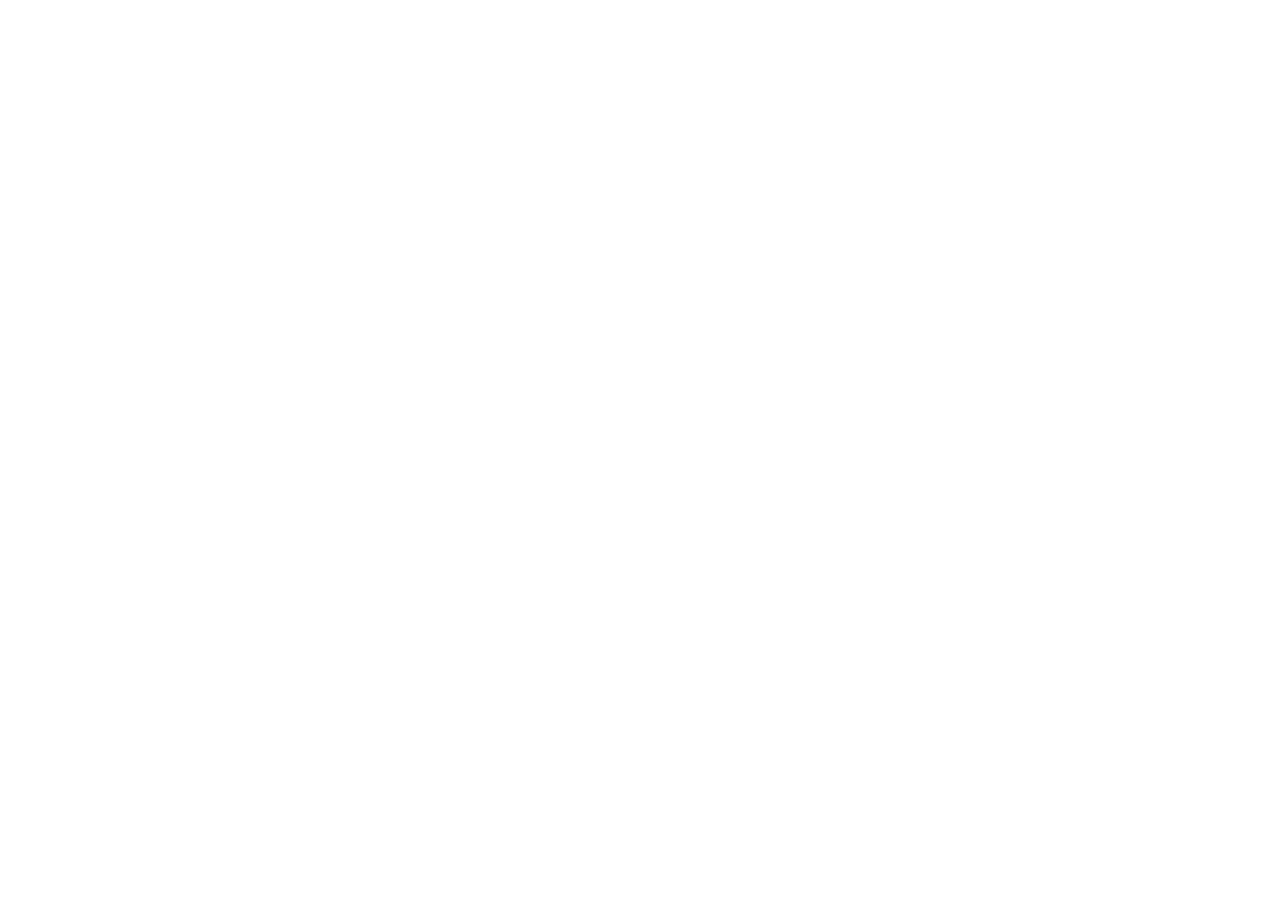
==== portfolio.html @ 5cce2226 "completed portfolio" ====
<!DOCTYPE html>
<html lang="en">
<head>
    <meta charset="UTF-8">
    <meta name="viewport" content="width=device-width, initial-scale=1.0">
    <meta http-equiv="X-UA-Compatible" content="ie=edge">
    <title>portfolio</title>
</head>
<body>
    

    






</body>
</html>
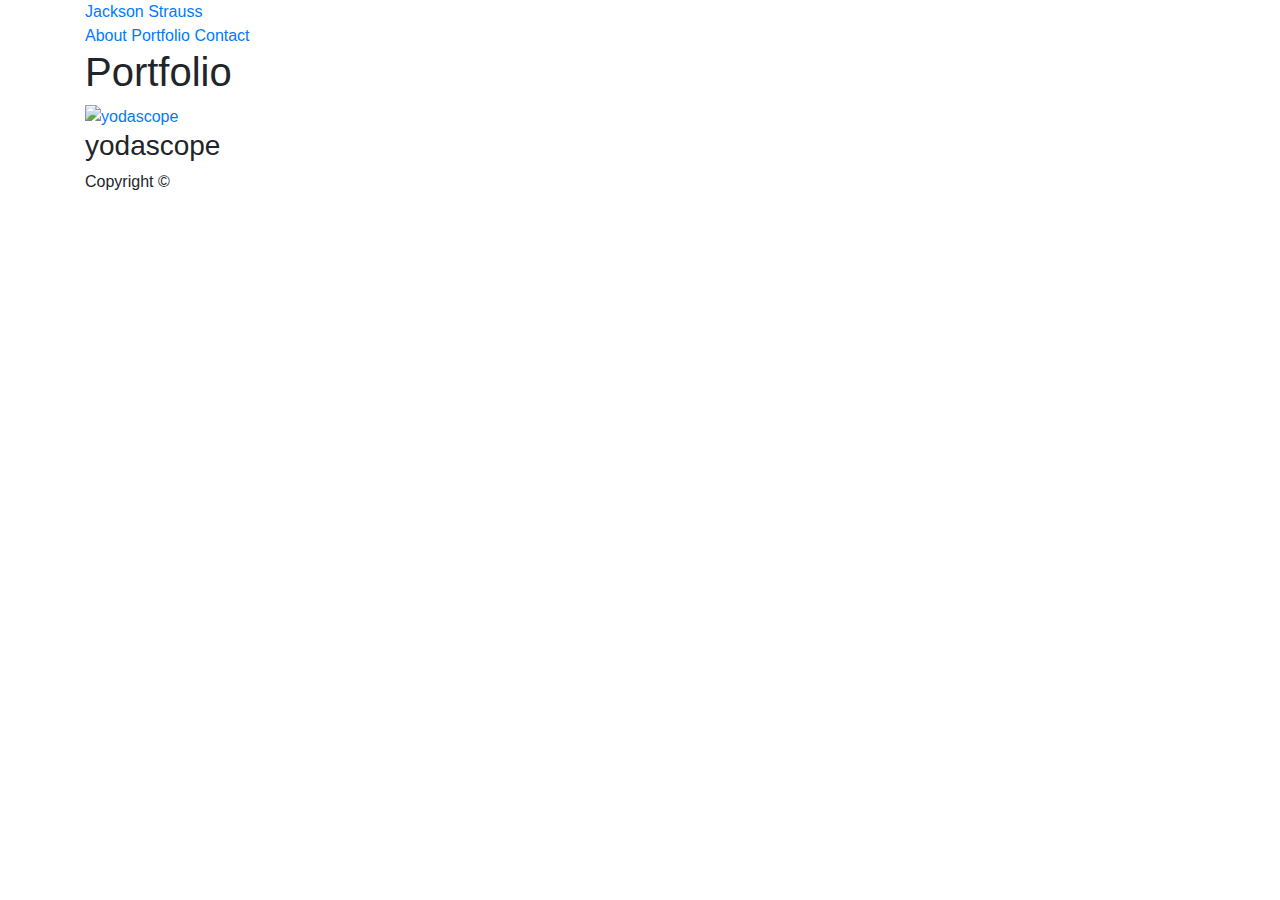
==== commit 0de99095: "Update portfolio.html" ====
--- a/portfolio.html
+++ b/portfolio.html
@@ -1,20 +1,50 @@
-<!DOCTYPE html>
-<html lang="en">
+<!doctype html>
+<html lang="en-us">
+
 <head>
-    <meta charset="UTF-8">
-    <meta name="viewport" content="width=device-width, initial-scale=1.0">
-    <meta http-equiv="X-UA-Compatible" content="ie=edge">
-    <title>portfolio</title>
+  <meta charset="UTF-8">
+  <title>Portfolio | Jackson Strauss</title>
+  <link href="https://fonts.googleapis.com/css?family=Nanum+Brush+Script&display=swap" rel="stylesheet">
+  <link href="https://fonts.googleapis.com/icon?family=Material+Icons" rel="stylesheet">
+  <link rel="stylesheet" href="https://maxcdn.bootstrapcdn.com/bootstrap/4.0.0/css/bootstrap.min.css">
+  <link rel="stylesheet" href="https://maxcdn.bootstrapcdn.com/font-awesome/4.7.0/css/font-awesome.min.css">
+  <link rel="stylesheet" type="text/css" href="style.css">
 </head>
+
 <body>
-    
 
-    
+  <header id="masthead">
+    <div class="container">
+      <a href="index.html" id="logo">Jackson Strauss
+      </a>
+      <nav>
+        <a href="index.html">About</a>
+        <a href="portfolio.html">Portfolio</a>
+        <a href="contact.html">Contact</a>
+      </nav>
+    </div>
+  </header>
+  <div id="main-container" class="container">
+    <section class="main-section">
+      <h1>Portfolio</h1>
 
+      <div class="work">
+       <a href="https://tldav.github.io/yoda-horoscope/"><img src="yoda.jpeg" alt="yodascope"></a>
+        <h3>yodascope</h3>
+      </div>
 
+    </section>
 
+  </div>
 
+  <footer>
+    <div class="container">
+      Copyright &copy;
+    </div>
+  </footer>
 
+  
 
 </body>
-</html>+
+</html>
